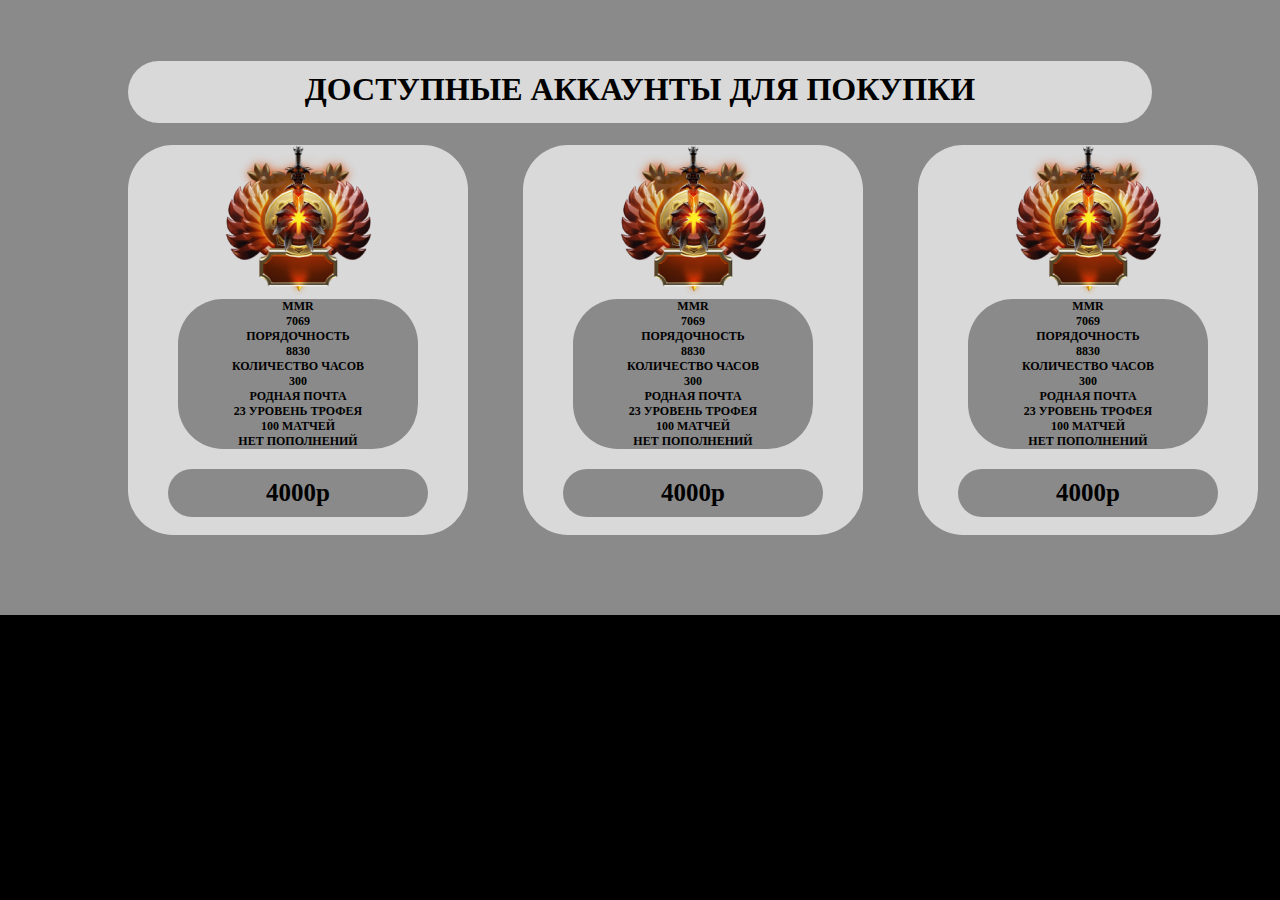
==== D2l/acc.html @ 7e9692cd "hahhaahah" ====
<!DOCTYPE html>
<html lang="en">

<head>
    <meta charset="UTF-8">
    <meta name="viewport" content="width=device-width, initial-scale=1.0">
    <title>
        acc
    </title>
    <link rel="stylesheet" href="./index.css">
</head>

<body>
    <main>
        <div class="acc">
            <div class="container">
                <h1 class="accTitle">
                    Доступные аккаунты для покупки
                </h1>
                <div class="acc_cont">
                    <div class="acc_card">
                        <img src="./img/Rectangle 94.png" alt="">
                        <h1 class="textAcc">MMR <br>
                            7069 <br>ПОРЯДОЧНОСТЬ<br>
                            8830 <br>КОЛИЧЕСТВО ЧАСОВ<br>
                            300 <br> РОДНАЯ ПОЧТА <br>23 УРОВЕНЬ ТРОФЕЯ <br>100 МАТЧЕЙ <br>НЕТ ПОПОЛНЕНИЙ</h1>
                        <h1 class="priceAcc">4000р</h1>
                    </div>
                    <div class="acc_card">
                        <img src="./img/Rectangle 94.png" alt="">
                        <h1 class="textAcc">MMR <br>
                            7069 <br>ПОРЯДОЧНОСТЬ<br>
                            8830 <br>КОЛИЧЕСТВО ЧАСОВ<br>
                            300 <br> РОДНАЯ ПОЧТА <br>23 УРОВЕНЬ ТРОФЕЯ <br>100 МАТЧЕЙ <br>НЕТ ПОПОЛНЕНИЙ</h1>
                        <h1 class="priceAcc">4000р</h1>
                    </div>
                    <div class="acc_card">
                        <img src="./img/Rectangle 94.png" alt="">
                        <h1 class="textAcc">MMR <br>
                            7069 <br>ПОРЯДОЧНОСТЬ<br>
                            8830 <br>КОЛИЧЕСТВО ЧАСОВ<br>
                            300 <br> РОДНАЯ ПОЧТА <br>23 УРОВЕНЬ ТРОФЕЯ <br>100 МАТЧЕЙ <br>НЕТ ПОПОЛНЕНИЙ</h1>
                        <h1 class="priceAcc">4000р</h1>
                    </div>
                    <div class="acc_card">
                        <img src="./img/Rectangle 94.png" alt="">
                        <h1 class="textAcc">MMR <br>
                            7069 <br>ПОРЯДОЧНОСТЬ<br>
                            8830 <br>КОЛИЧЕСТВО ЧАСОВ<br>
                            300 <br> РОДНАЯ ПОЧТА <br>23 УРОВЕНЬ ТРОФЕЯ <br>100 МАТЧЕЙ <br>НЕТ ПОПОЛНЕНИЙ</h1>
                        <h1 class="priceAcc">4000р</h1>
                    </div>
                </div>
            </div>
        </div>
    </main>
</body>

</html>
---- D2l/index.css ----
body {
    margin: 0 auto;
    background: black;
}

main {
    margin: 0 auto;
    background: #8A8A8A;
}

header nav {
    width: 80%;
    margin: 0 auto;
}

header {
    background: #343A40;
    color: #fff;
}

footer {
    background: #343A40;
    color: #fff;
    display: flex;
    justify-content: end;
}

footer img {
    width: 80px;
    height: 80px;
}

.wk {
    width: 50px;
}

.href {
    gap: 30px;
    align-items: center;
}

a {
    text-decoration: none;
    color: #fff;
}

nav {
    display: flex;
    justify-content: space-between;
}

.href {
    display: flex;
}

.bg {
    background: url("img/Rectangle\ 1.png") no-repeat center;
    height: 100vh;
    opacity: .3;
    position: absolute;
    top: 0;
    bottom: 0;
    left: 0;
    right: 0;
    z-index: -1;
}

.container {
    width: 80%;
    margin: 0 auto;
}

.dota2Learn {
    margin-top: 300px;
    position: absolute;
    opacity: 1;
    top: 0;
    bottom: 0;
    left: 0;
    right: 0;
    z-index: 1;
    filter: brightness(100%);
}

.dota2Learn h1 {
    color: #F5F5F5;
    font-size: 100px;
    text-align: center;
    margin: 0 auto;
}

.dota2Learn p {
    color: #F5F5F5;
    font-size: 40px;
    text-align: center;
}

.coach {
    padding-top: 40px;
    padding-bottom: 40px;
}

.coach_cont {

    padding: 50px;
    border-radius: 45px;
    background: #D9D9D9;
    display: flex;
    gap: 50px;
    justify-content: center;
    width: 1000px;
    margin: 0 auto;
}

.personal_training {
    background: #8A8A8A;
    width: 650px;
    border-radius: 45px;
    padding-bottom: 50px;
}

.title {
    text-align: center;
    color: #000;
    font-size: 40px;
}

.price {
    color: #000;
    background: #D9D9D9;
    border-radius: 45px;
    padding: 10px;
    width: 70px;
    text-align: center;
    margin-left: 110px;
}

.textCoach {
    text-align: center;
    padding: 20px;
    width: 400px;
    border-radius: 45px;
    background: #D9D9D9;
    margin: 0 auto;
    border-radius: 45px;
}

/* help */
.help {
    padding-top: 40px;
    padding-bottom: 80px;
}

.helpTitle {

    background: #D9D9D9;
    color: #000;
    text-align: center;
    text-transform: uppercase;
    height: 42px;
    padding-top: 10px;
    padding-bottom: 10px;
    border-radius: 45px;
}

.help_cont {

    justify-content: center;
    margin-top: 50px;
    display: flex;
    gap: 100px;
}

.buy_acc {
    padding: 20px;
    width: 670px;
    background: #D9D9D9;
    border-radius: 45px;
    color: #000;
    font-size: 20px;
    text-align: center;
}

.cont {
    margin: 0 auto;
    width: 1400px;
}

/* training */
.training {
    padding-top: 40px;
    padding-bottom: 80px;
}

.trainingTitle {

    background: #D9D9D9;
    color: #000;
    text-align: center;
    text-transform: uppercase;
    height: 42px;
    padding-top: 10px;
    padding-bottom: 10px;
    border-radius: 45px;
}

.training_cont {
    display: grid;
    gap: 14px;
    grid-template-columns: repeat(3, 1fr);
}

.training_cont iframe {
    border-radius: 45px;
}

/* acc  */
.acc {
    padding-top: 40px;
    padding-bottom: 80px;
}

.accTitle {
    background: #D9D9D9;
    color: #000;
    text-align: center;
    text-transform: uppercase;
    height: 42px;
    padding-top: 10px;
    padding-bottom: 10px;
    border-radius: 45px;
}

.acc_card {
    width: 340px;
    height: 390px;
    background: #D9D9D9;
    border-radius: 45px;
    text-align: center;
}

.textAcc {
    margin: 0 auto;
    color: #000;
    font-size: 12px;
    width: 240px;
    background: #8A8A8A;
    border-radius: 45px;
}

.priceAcc {
    padding: 10px;
    margin: 20px auto;
    color: #000;
    font-size: 25px;
    border-radius: 45px;
    width: 240px;
    background: #8A8A8A;
    margin-top: 20px;

}
.acc_cont {
    display: grid;
    gap: 55px;
    grid-template-columns: repeat(4, 1fr);
}
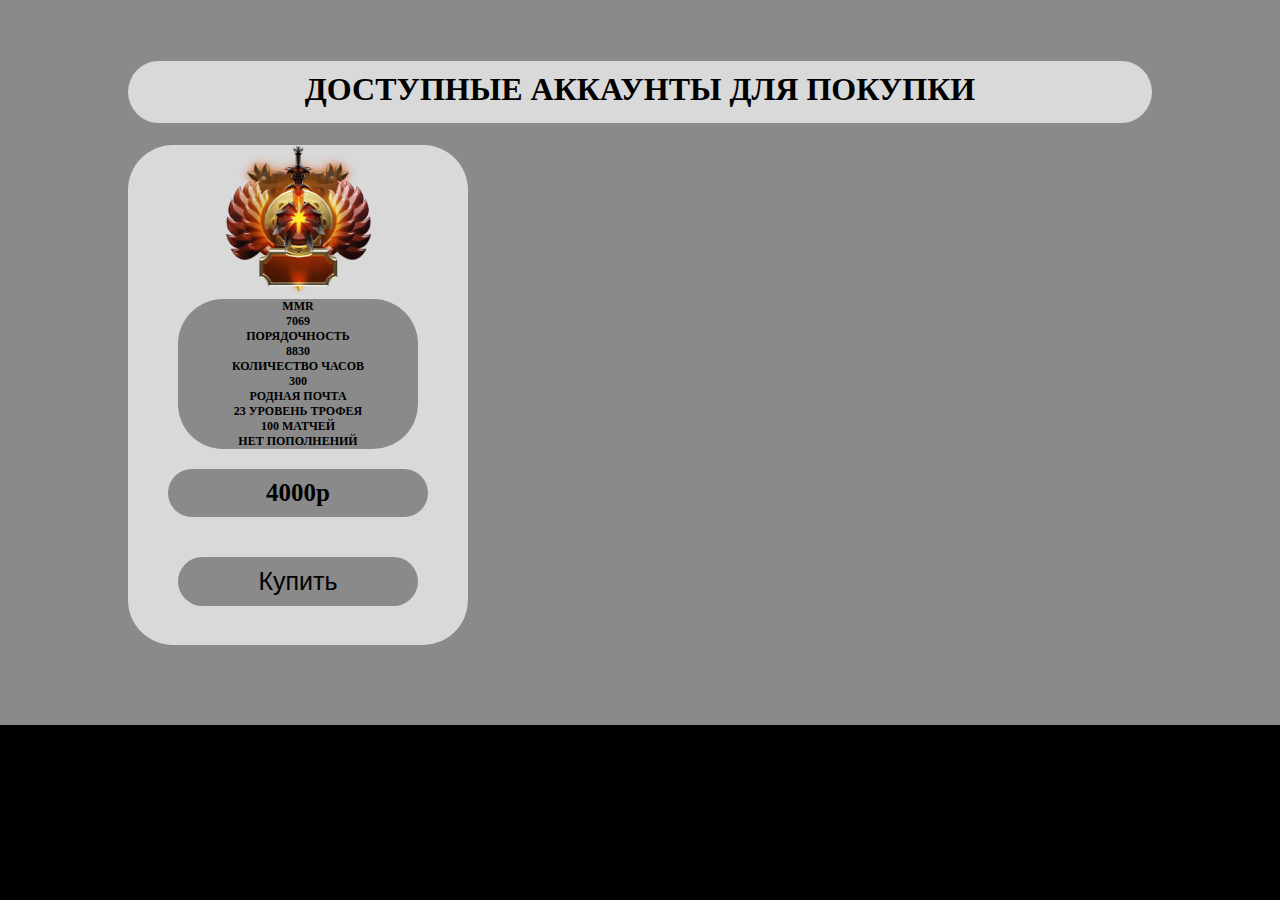
==== commit 4b73b630: "modal windows" ====
--- a/D2l/acc.html
+++ b/D2l/acc.html
@@ -1,59 +1,130 @@
 <!DOCTYPE html>
 <html lang="en">
+  <head>
+    <meta charset="UTF-8" />
+    <meta name="viewport" content="width=device-width, initial-scale=1.0" />
+    <title>acc</title>
+    <link rel="stylesheet" href="./index.css" />
+  </head>
 
-<head>
-    <meta charset="UTF-8">
-    <meta name="viewport" content="width=device-width, initial-scale=1.0">
-    <title>
-        acc
-    </title>
-    <link rel="stylesheet" href="./index.css">
-</head>
+  <body>
+    <main>
+      <div class="acc">
+        <div class="container">
+          <h1 class="accTitle">Доступные аккаунты для покупки</h1>
+          <div class="acc_cont">
+            <div class="acc_card open-modal">
+              <img src="./img/Rectangle 94.png" alt="" />
+              <h1 class="textAcc">
+                MMR <br />
+                7069 <br />ПОРЯДОЧНОСТЬ<br />
+                8830 <br />КОЛИЧЕСТВО ЧАСОВ<br />
+                300 <br />
+                РОДНАЯ ПОЧТА <br />23 УРОВЕНЬ ТРОФЕЯ <br />100 МАТЧЕЙ <br />НЕТ
+                ПОПОЛНЕНИЙ
+              </h1>
+              <h1 class="priceAcc">4000р</h1>
+              <button class="priceAcc ">
+                Купить
+              </button>
+            </div>
+          </div>
+          <div class="overlay"></div>
+          <div class="modal">
+            <button class="close-modal"><img src="./svg/close-bold-svgrepo-com.svg" alt=""></button>
+            <div class="modal_cont">
+              <div class="slider">
+                <div class="slide">
+                  <img src="./img/image 17.png" alt="Image 1" />
+                </div>
+                <div class="slide">
+                  <img src="./img/image 17.png" alt="Image 2" />
+                </div>
+                <div class="slide">
+                  <img src="./img/image 17.png" alt="Image 3" />
+                </div>
+                <div class="slide">
+                  <img src="./img/image 17.png" alt="Image 4" />
+                </div>
+                <div class="thumbnails">
+                  <img src="./img/image 17.png" alt="Thumbnail 1" />
+                  <img src="./img/image 17.png" alt="Thumbnail 2" />
+                  <img src="./img/image 17.png" alt="Thumbnail 3" />
+                  <img src="./img/image 17.png" alt="Thumbnail 4" />
+                </div>
+                <button class="arrow"  id="prevBtn"><img src="./svg/arrow-sm-left-svgrepo-com.svg" alt=""></button>
+                <button class="arrow"  id="nextBtn"><img src="./svg/arrow-sm-right-svgrepo-com.svg" alt=""></button>
+              </div>
+              <h3></h3>
+              <p class="modalParagraph"></p>
+              <div class="info">
+                <div class="infoBlock">
+                  MMR 7069 <br />ПОРЯДОЧНОСТЬ 8830 <br />КОЛИЧЕСТВО ЧАСОВ 300
+                  <br />РОДНАЯ ПОЧТА <br />23 УРОВЕНЬ ТРОФЕЯ <br />100 МАТЧЕЙ
+                  <br />НЕТ ПОПОЛНЕНИЙ
+                </div>
+                <div class="infoBlock ifB">
+                  Содержит все предметы из <br />
+                  набора Brightfist для Marci: <br />— Brightfist Armor;<br />—
+                  Brightfist Back;<br />— Brightfist Shoulder;<br />— Brightfist
+                  Head.
+                </div>
+              </div>
+            </div>
+            
+          </div>
+        </div>
+      </div>
+    </main>
+    <script src="./js/modal.js"></script>
+    <script src="./js/slider.js"></script>
+  </body>
+</html>
+<!-- <!DOCTYPE html> -->
+<!-- <html>
+  <head>
+    <title>Модальное окно</title>
+    <style>
+      .modal {
+        display: none;
+        position: fixed;
+        top: 50%;
+        left: 50%;
+        transform: translate(-50%, -50%);
+        background-color: #fff;
+        padding: 20px;
+        border-radius: 5px;
+        box-shadow: 0 5px 15px rgba(0, 0, 0, 0.3);
+        z-index: 999;
+      }
 
-<body>
-    <main>
-        <div class="acc">
-            <div class="container">
-                <h1 class="accTitle">
-                    Доступные аккаунты для покупки
-                </h1>
-                <div class="acc_cont">
-                    <div class="acc_card">
-                        <img src="./img/Rectangle 94.png" alt="">
-                        <h1 class="textAcc">MMR <br>
-                            7069 <br>ПОРЯДОЧНОСТЬ<br>
-                            8830 <br>КОЛИЧЕСТВО ЧАСОВ<br>
-                            300 <br> РОДНАЯ ПОЧТА <br>23 УРОВЕНЬ ТРОФЕЯ <br>100 МАТЧЕЙ <br>НЕТ ПОПОЛНЕНИЙ</h1>
-                        <h1 class="priceAcc">4000р</h1>
-                    </div>
-                    <div class="acc_card">
-                        <img src="./img/Rectangle 94.png" alt="">
-                        <h1 class="textAcc">MMR <br>
-                            7069 <br>ПОРЯДОЧНОСТЬ<br>
-                            8830 <br>КОЛИЧЕСТВО ЧАСОВ<br>
-                            300 <br> РОДНАЯ ПОЧТА <br>23 УРОВЕНЬ ТРОФЕЯ <br>100 МАТЧЕЙ <br>НЕТ ПОПОЛНЕНИЙ</h1>
-                        <h1 class="priceAcc">4000р</h1>
-                    </div>
-                    <div class="acc_card">
-                        <img src="./img/Rectangle 94.png" alt="">
-                        <h1 class="textAcc">MMR <br>
-                            7069 <br>ПОРЯДОЧНОСТЬ<br>
-                            8830 <br>КОЛИЧЕСТВО ЧАСОВ<br>
-                            300 <br> РОДНАЯ ПОЧТА <br>23 УРОВЕНЬ ТРОФЕЯ <br>100 МАТЧЕЙ <br>НЕТ ПОПОЛНЕНИЙ</h1>
-                        <h1 class="priceAcc">4000р</h1>
-                    </div>
-                    <div class="acc_card">
-                        <img src="./img/Rectangle 94.png" alt="">
-                        <h1 class="textAcc">MMR <br>
-                            7069 <br>ПОРЯДОЧНОСТЬ<br>
-                            8830 <br>КОЛИЧЕСТВО ЧАСОВ<br>
-                            300 <br> РОДНАЯ ПОЧТА <br>23 УРОВЕНЬ ТРОФЕЯ <br>100 МАТЧЕЙ <br>НЕТ ПОПОЛНЕНИЙ</h1>
-                        <h1 class="priceAcc">4000р</h1>
-                    </div>
-                </div>
-            </div>
-        </div>
-    </main>
-</body>
-
-</html>+      .overlay {
+        display: none;
+        position: fixed;
+        top: 0;
+        left: 0;
+        width: 100%;
+        height: 100%;
+        background-color: rgba(0, 0, 0, 0.5);
+        z-index: 998;
+      }
+    </style>
+  </head>
+  <body>
+    <div class="card" data-content="Содержимое модального окна для Карточки 1">
+      <h2>Карточка 1</h2>
+      <button class="open-modal">Открыть модальное окно</button>
+    </div>
+    <div class="card" data-content="Содержимое модального окна для Карточки 2">
+      <h2>Карточка 2</h2>
+      <button class="open-modal">Открыть модальное окно</button>
+    </div>
+    Модальное окно
+    <div class="overlay"></div>
+    <div class="modal">
+      <h3></h3>
+      <p></p>
+      <button class="close-modal">Закрыть</button>
+    </div>
+  </body>
+</html> -->
--- a/D2l/index.css
+++ b/D2l/index.css
@@ -2,7 +2,9 @@
     margin: 0 auto;
     background: black;
 }
-
+button{
+    cursor: pointer;
+}
 main {
     margin: 0 auto;
     background: #8A8A8A;
@@ -233,7 +235,7 @@
 
 .acc_card {
     width: 340px;
-    height: 390px;
+    height: 500px;
     background: #D9D9D9;
     border-radius: 45px;
     text-align: center;
@@ -257,10 +259,109 @@
     width: 240px;
     background: #8A8A8A;
     margin-top: 20px;
-
-}
+    border: none;
+}
+.open-modal{
+    border: none;
+    cursor: pointer;
+}
+
 .acc_cont {
     display: grid;
     gap: 55px;
     grid-template-columns: repeat(4, 1fr);
+}
+
+.modal {
+    display: none;
+    position: fixed;
+    top: 50%;
+    left: 50%;
+    transform: translate(-50%, -50%);
+    background: #8A8A8A;
+    padding: 80px 45px;
+    border-radius: 45px;
+    width: 1280px;
+    box-shadow: 0 5px 15px rgba(0, 0, 0, 0.3);
+    z-index: 999;
+}
+
+.overlay {
+    display: none;
+    position: fixed;
+    top: 0;
+    left: 0;
+    width: 100%;
+    height: 100%;
+    background-color: rgba(0, 0, 0, 0.5);
+    z-index: 998;
+}
+
+.close-modal {
+    float: inline-end;
+    border-radius: 45px;
+    border: none;
+    background: #8A8A8A;
+}
+
+.modal_cont {
+    display: flex;
+    justify-content: space-around;
+}
+
+.infoBlock {
+    width: 330px;
+    border-radius: 45px;
+    text-align: center;
+    align-items: center;
+    padding: 50px;
+    background: #D9D9D9;
+    color: #000;
+}
+
+.slider {
+    position: relative;
+}
+
+.slide {
+    display: none;
+}
+
+.thumbnails {
+    display: flex;
+    justify-content: space-around;
+    margin-top: 10px;
+}
+
+.thumbnails img {
+    width: 50px;
+    height: 50px;
+    cursor: pointer;
+}
+
+#prevBtn,
+#nextBtn {
+    position: absolute;
+    top: 45%;
+    transform: translateY(-50%);
+
+    padding: 5px 10px;
+    cursor: pointer;
+}
+
+#prevBtn {
+    left: -80px;
+}
+
+#nextBtn {
+    right: -80px;
+}
+
+.ifB {
+    margin-top: 20px;
+}
+
+.arrow {
+    border: none;
+    background: none;
 }